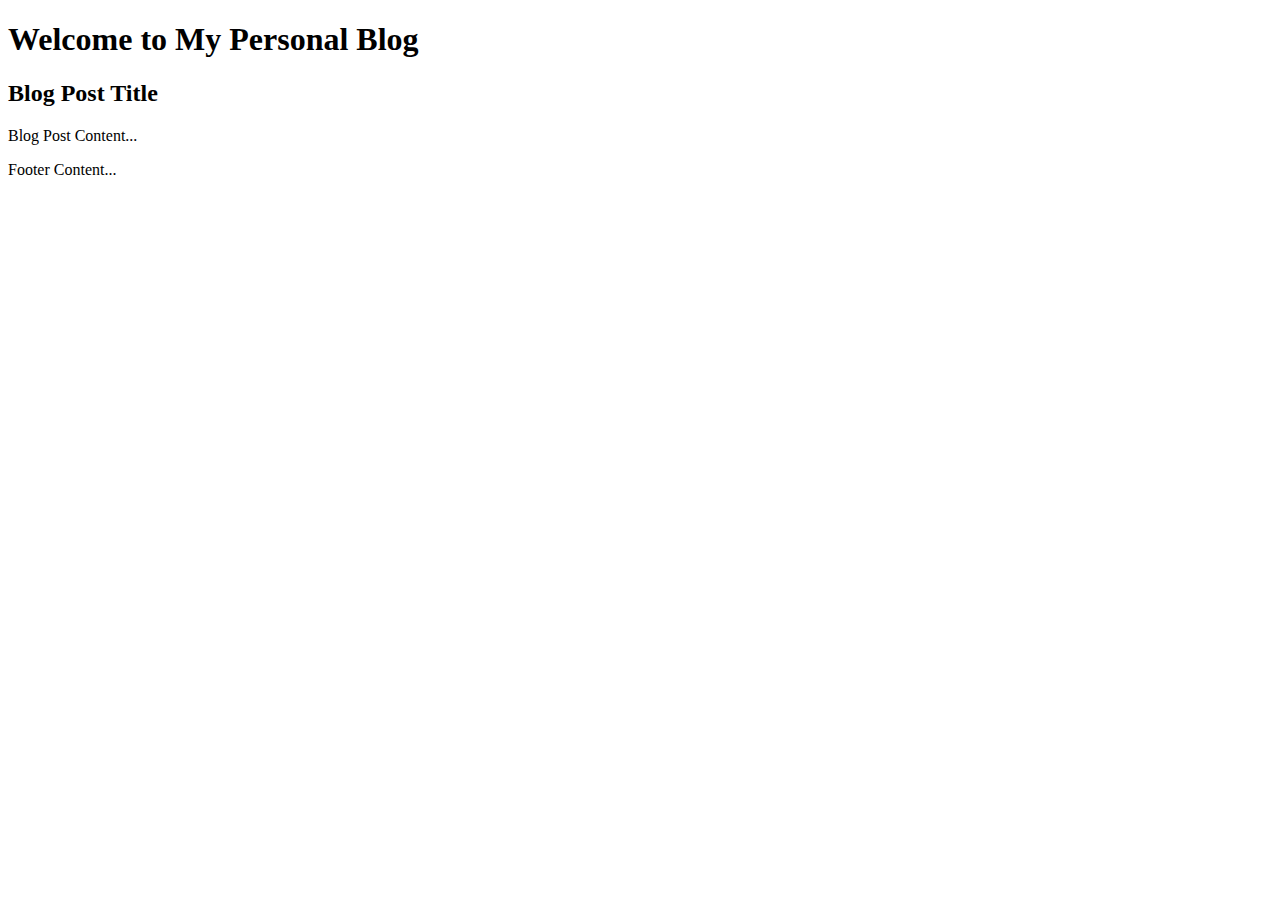
==== index.html @ 1334d031 "first commit" ====
<!DOCTYPE html>
<html>
    <head>
        <title>My Personal Blog</title>
      </head>
      <body>
        <div class="header">
           <h1>Welcome to My Personal Blog</h1> 
        </div>
        <div class="main">
            <h2>Blog Post Title</h2>
            <p>Blog Post Content...</p>
        </div>
        <div class="footer">
            <p>Footer Content...</p>
        </div>
      </body>

</html>
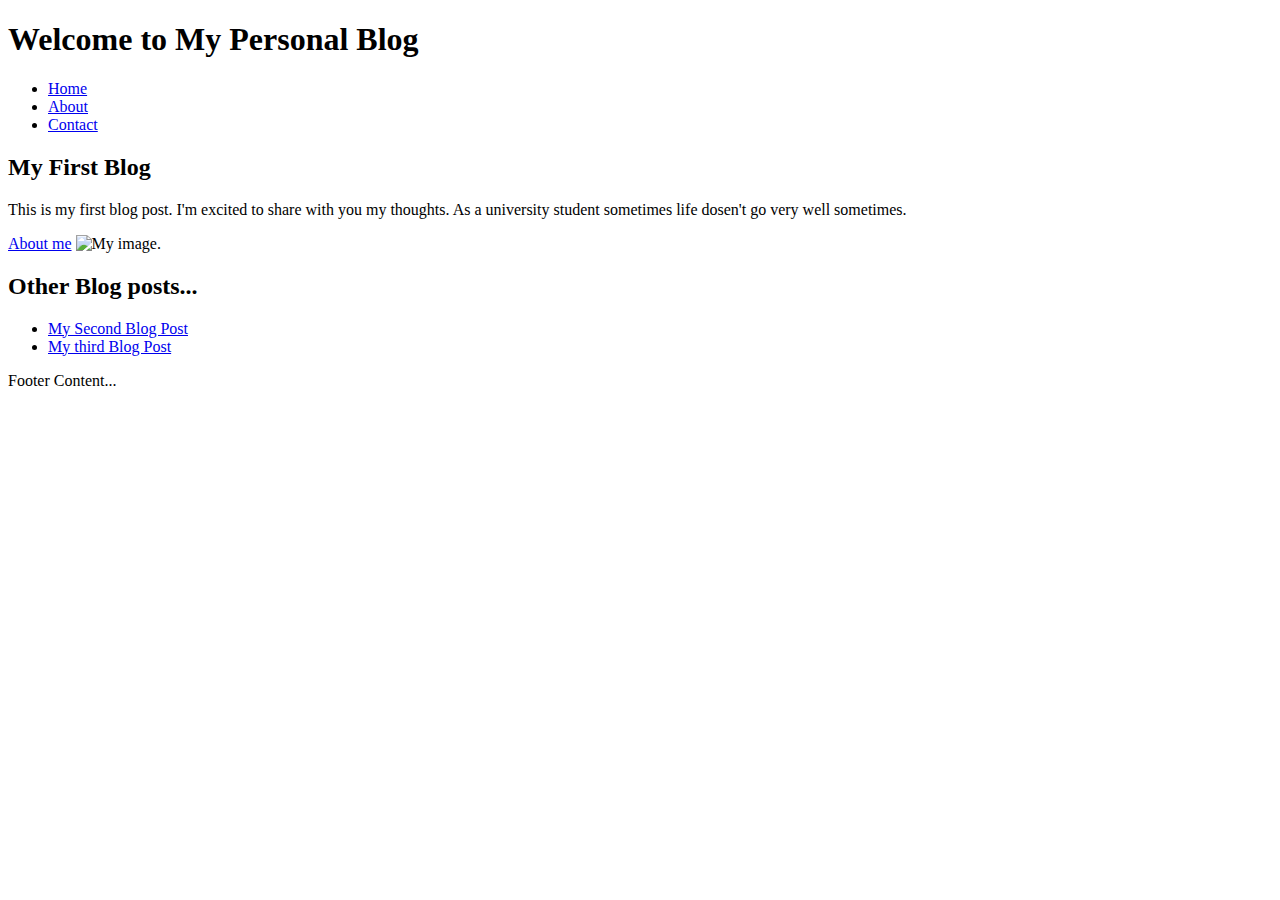
==== commit 21b26417: "Third commit" ====
--- a/index.html
+++ b/index.html
@@ -6,10 +6,24 @@
       <body>
         <div class="header">
            <h1>Welcome to My Personal Blog</h1> 
+           <ul>
+            <li><a href="index.html">Home</a></li>
+            <li><a href="about.html">About</a></li>
+            <li><a href="contact.html">Contact</a></li>
+           </ul>
         </div>
         <div class="main">
-            <h2>Blog Post Title</h2>
-            <p>Blog Post Content...</p>
+            <h2>My First Blog</h2>
+            <p>This is my first blog post. I'm excited to share with you my thoughts. As a university student sometimes life dosen't go very well sometimes.</p>
+            <!--Blog post content-->
+            <a href="About.html">About me</a>
+            <img src="C:\Users\LENOVO\OneDrive\Desktop\Personal Blog Folder\Images\L4.jpg" alt="My image">.
+            <h2>Other Blog posts...</h2>
+            <ul> 
+              <li><a href="post2.html">My Second Blog Post</a></li> 
+              <li><a href="post3.html">My third Blog Post</a></li> 
+              <!-- Add more blog post titles as needed --> 
+          </ul>
         </div>
         <div class="footer">
             <p>Footer Content...</p>
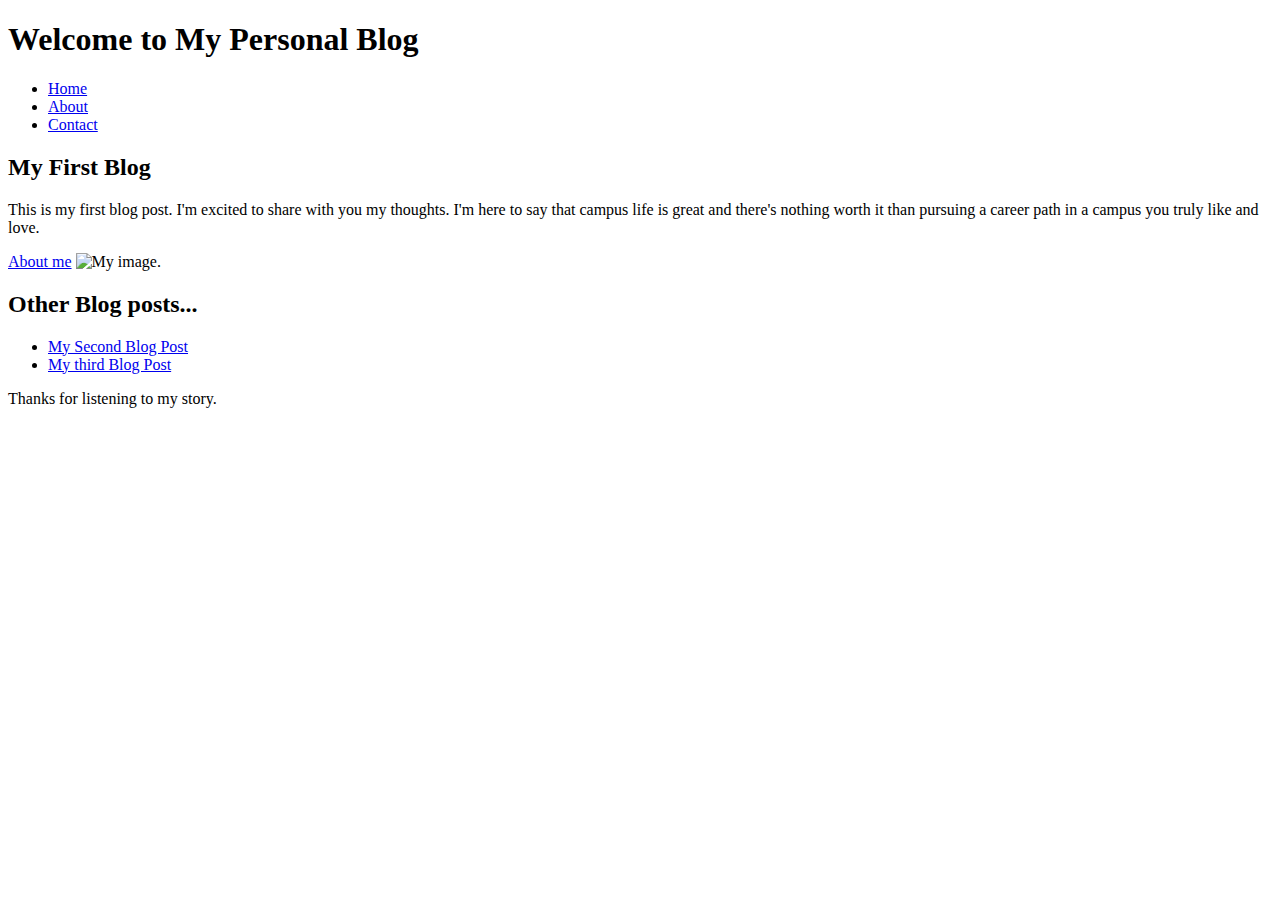
==== commit 3b5df50b: "File update" ====
--- a/index.html
+++ b/index.html
@@ -14,7 +14,8 @@
         </div>
         <div class="main">
             <h2>My First Blog</h2>
-            <p>This is my first blog post. I'm excited to share with you my thoughts. As a university student sometimes life dosen't go very well sometimes.</p>
+            <p>This is my first blog post. I'm excited to share with you my thoughts.
+              I'm here to say that campus life is great and there's nothing worth it than pursuing a career path in a campus you truly like and love. </p>
             <!--Blog post content-->
             <a href="About.html">About me</a>
             <img src="C:\Users\LENOVO\OneDrive\Desktop\Personal Blog Folder\Images\L4.jpg" alt="My image">.
@@ -26,7 +27,7 @@
           </ul>
         </div>
         <div class="footer">
-            <p>Footer Content...</p>
+            <p>Thanks for listening to my story.</p>
         </div>
       </body>
 
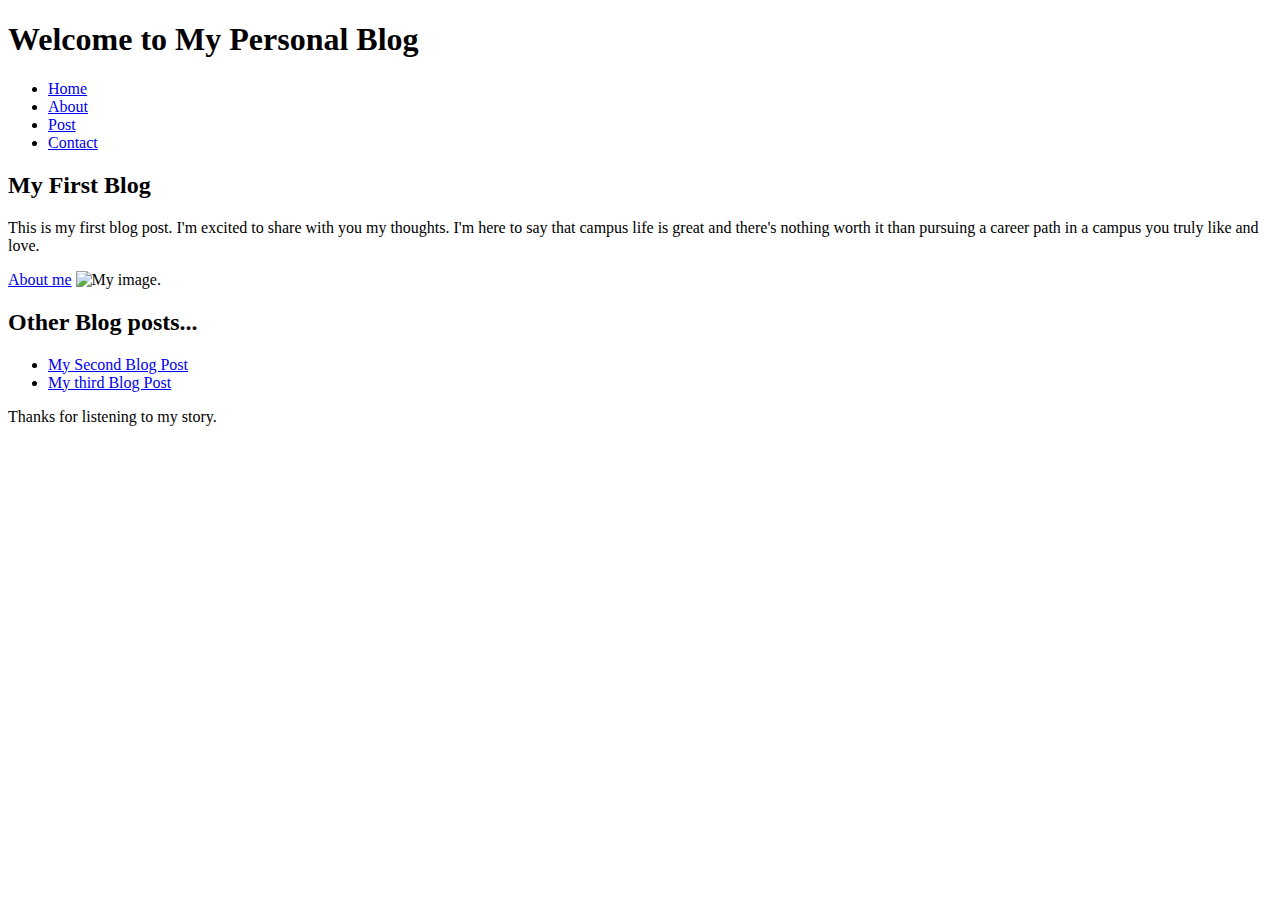
==== commit 8d7702e2: "File update" ====
--- a/index.html
+++ b/index.html
@@ -9,6 +9,7 @@
            <ul>
             <li><a href="index.html">Home</a></li>
             <li><a href="about.html">About</a></li>
+            <li><a href="post.html">Post</a></li>
             <li><a href="contact.html">Contact</a></li>
            </ul>
         </div>
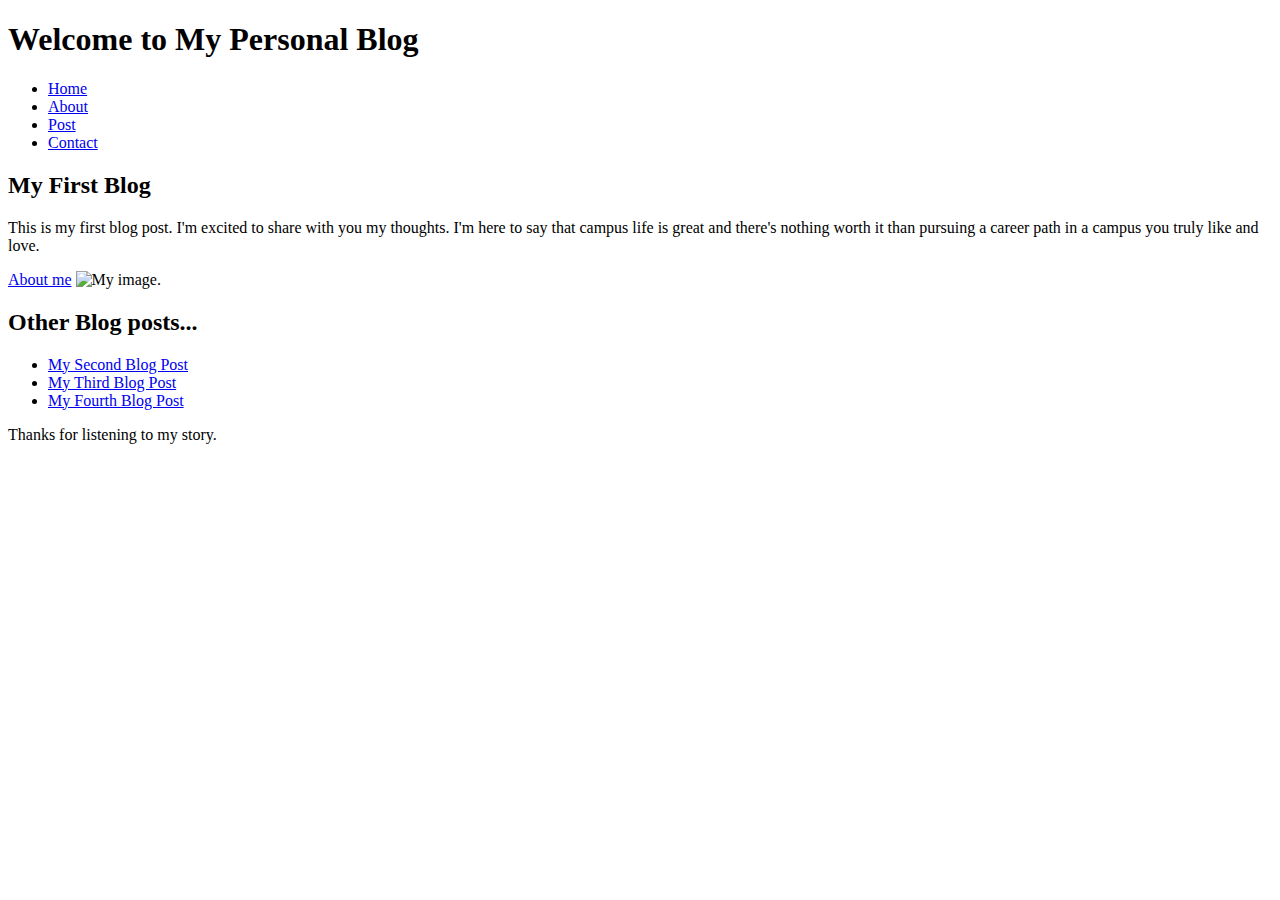
==== commit a18b7978: "File update" ====
--- a/index.html
+++ b/index.html
@@ -23,7 +23,8 @@
             <h2>Other Blog posts...</h2>
             <ul> 
               <li><a href="post2.html">My Second Blog Post</a></li> 
-              <li><a href="post3.html">My third Blog Post</a></li> 
+              <li><a href="post3.html">My Third Blog Post</a></li> 
+              <li><a href="post4.html">My Fourth Blog Post</a></li> 
               <!-- Add more blog post titles as needed --> 
           </ul>
         </div>
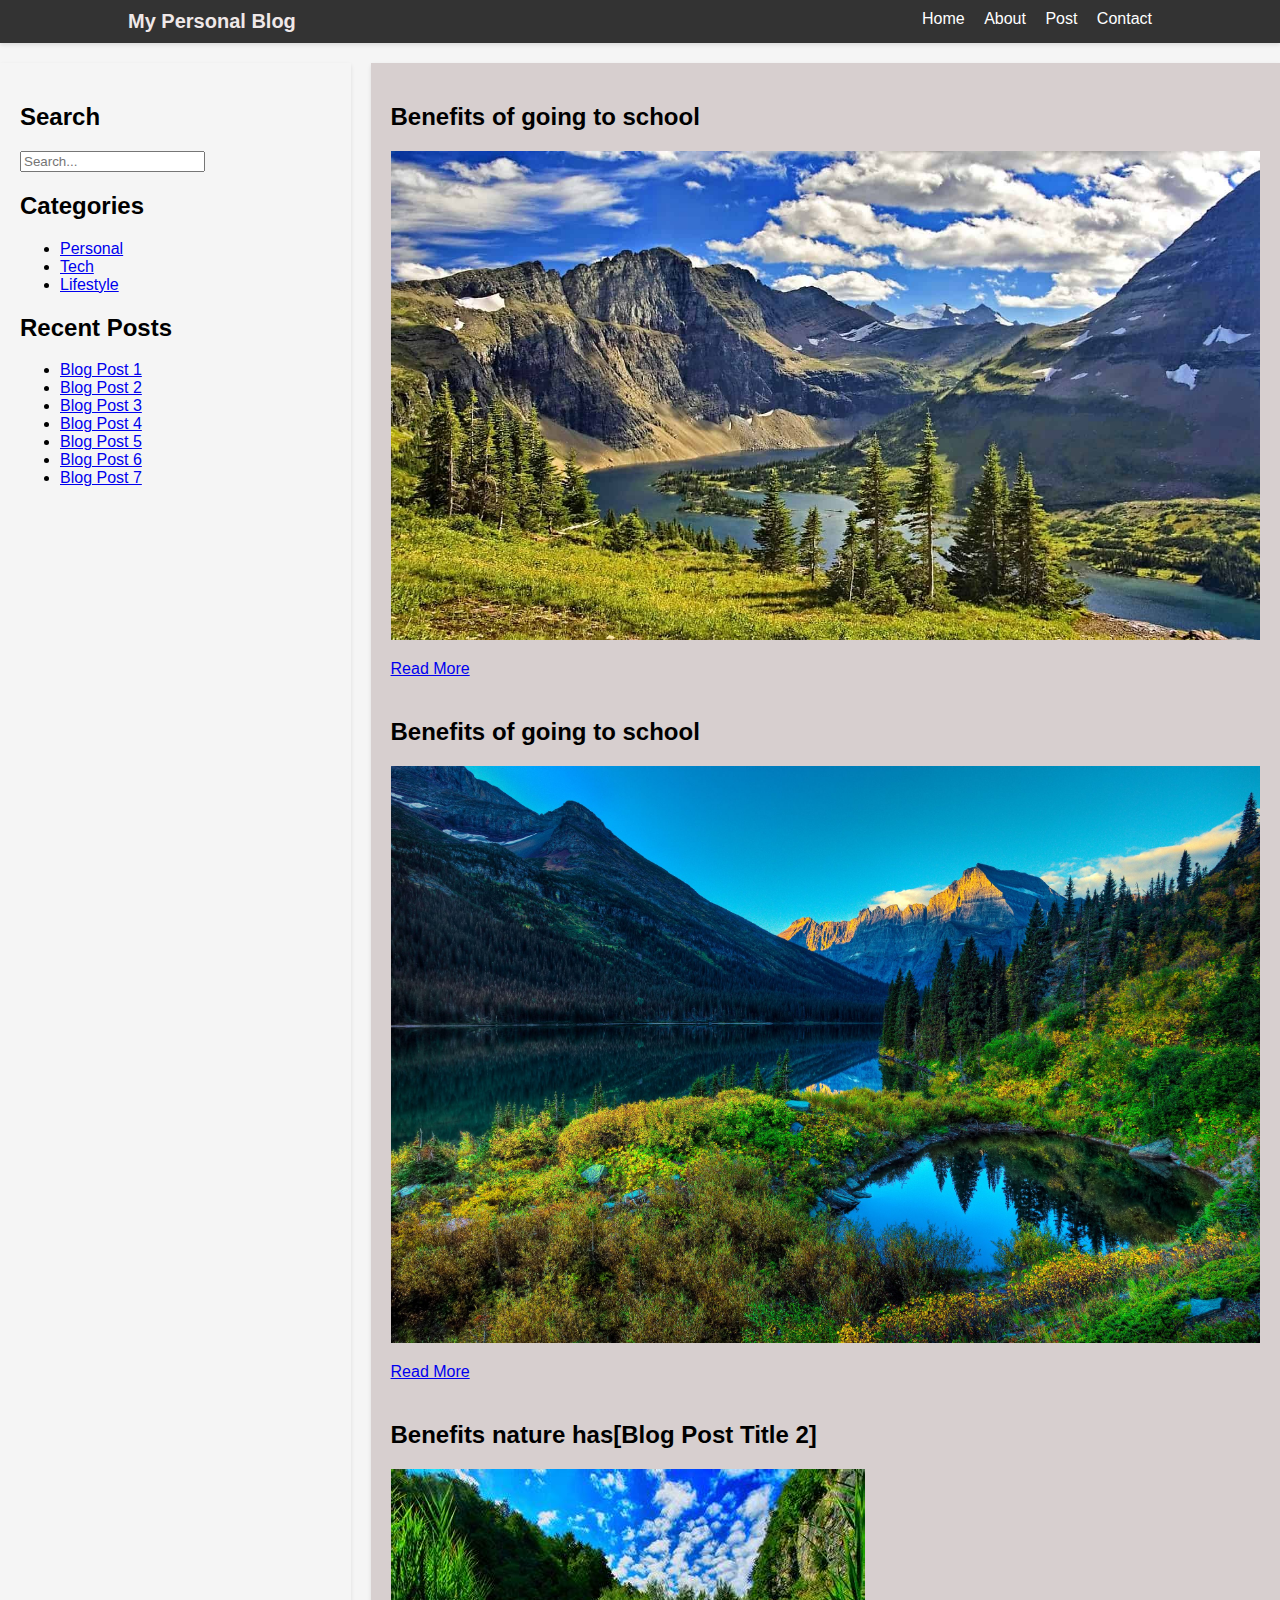
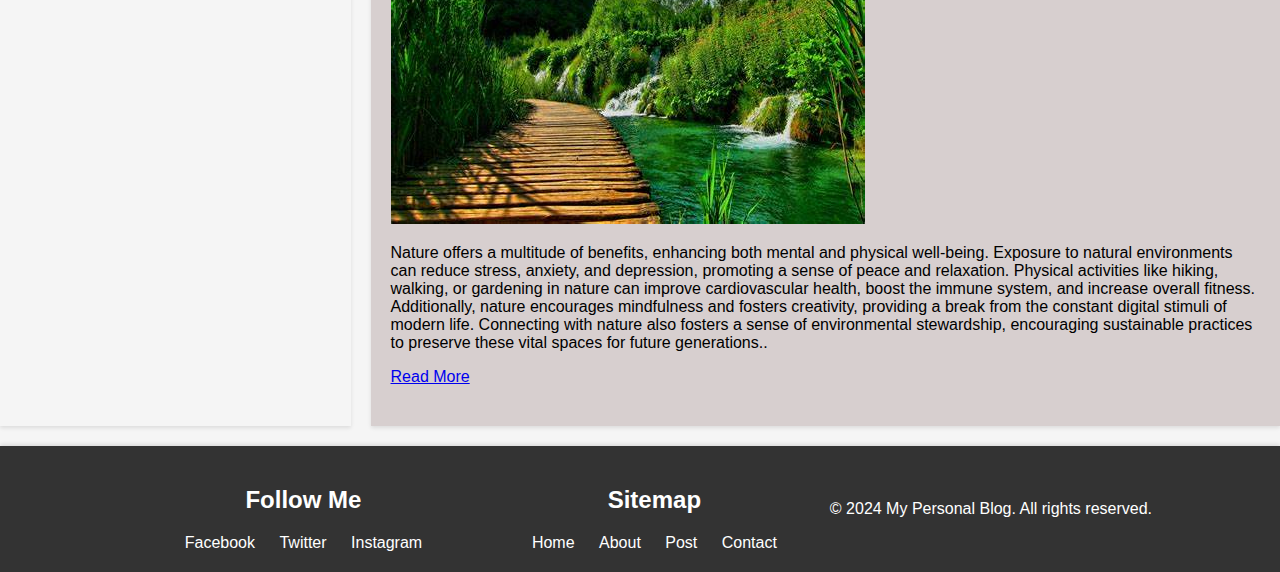
==== commit fe95f5e3: "Final update" ====
--- a/index.html
+++ b/index.html
@@ -1,36 +1,88 @@
-<!DOCTYPE html>
-<html>
-    <head>
-        <title>My Personal Blog</title>
-      </head>
-      <body>
-        <div class="header">
-           <h1>Welcome to My Personal Blog</h1> 
-           <ul>
-            <li><a href="index.html">Home</a></li>
-            <li><a href="about.html">About</a></li>
-            <li><a href="post.html">Post</a></li>
-            <li><a href="contact.html">Contact</a></li>
-           </ul>
-        </div>
-        <div class="main">
-            <h2>My First Blog</h2>
-            <p>This is my first blog post. I'm excited to share with you my thoughts.
-              I'm here to say that campus life is great and there's nothing worth it than pursuing a career path in a campus you truly like and love. </p>
-            <!--Blog post content-->
-            <a href="About.html">About me</a>
-            <img src="C:\Users\LENOVO\OneDrive\Desktop\Personal Blog Folder\Images\L4.jpg" alt="My image">.
-            <h2>Other Blog posts...</h2>
+<!DOCTYPE html> 
+<html> 
+<head> 
+    <title>My Personal Blog</title> 
+    <link rel="stylesheet" href="Css/Style.css"> 
+</head> 
+<body> 
+    <header> 
+        <div class="header-content"> 
+            <div class="logo"> 
+                <h1>My Personal Blog</h1> 
+            </div> 
+            <nav> 
+                <ul> 
+                    <li><a href="index.html">Home</a></li> 
+                    <li><a href="about.html">About</a></li> 
+                    <li><a href="post.html">Post</a></li> 
+                    <li><a href="contact.html">Contact</a></li> 
+                </ul> 
+            </nav> 
+        </div> 
+    </header> 
+    <main> 
+        <aside class="sidebar"> 
+            <h2>Search</h2> 
+            <input type="text" placeholder="Search..."> 
+            <h2>Categories</h2> 
             <ul> 
-              <li><a href="post2.html">My Second Blog Post</a></li> 
-              <li><a href="post3.html">My Third Blog Post</a></li> 
-              <li><a href="post4.html">My Fourth Blog Post</a></li> 
-              <!-- Add more blog post titles as needed --> 
-          </ul>
-        </div>
-        <div class="footer">
-            <p>Thanks for listening to my story.</p>
-        </div>
-      </body>
-
+                <li><a href="#">Personal</a></li> 
+                <li><a href="#">Tech</a></li> 
+                <li><a href="#">Lifestyle</a></li> 
+            </ul> 
+            <h2>Recent Posts</h2> 
+            <ul> 
+                <li><a href="#">Blog Post 1</a></li> 
+                <li><a href="#">Blog Post 2</a></li> 
+                <li><a href="#">Blog Post 3</a></li> 
+                <li><a href="#">Blog Post 4</a></li> 
+                <li><a href="#">Blog Post 5</a></li> 
+                <li><a href="#">Blog Post 6</a></li> 
+                <li><a href="#">Blog Post 7</a></li> 
+            </ul> 
+        </aside> 
+        <section class="content"> 
+            <article class="blog-post"> 
+                <h2>Benefits of going to school</h2> 
+                <img src="Images\6.-Gros-Morne-National-Park-Newfoundland.jpg" alt="Nature">
+                <p></p> 
+                <a href="#">Read More</a> 
+            </article> 
+            <article class="blog-post"> 
+                <h2>Benefits of going to school</h2> 
+                <img src="Images\R (1).jpg" alt="Nature">
+                <p></p> 
+                <a href="#">Read More</a> 
+            </article> 
+            <article class="blog-post"> 
+                <h2>Benefits nature has[Blog Post Title 2]</h2> 
+                <img src="Images\OIP.jpg" alt="Cafe"> 
+                <p>Nature offers a multitude of benefits, enhancing both mental and physical well-being. Exposure to natural environments can reduce stress, anxiety, and depression, promoting a sense of peace and relaxation. Physical activities like hiking, walking, or gardening in nature can improve cardiovascular health, boost the immune system, and increase overall fitness. Additionally, nature encourages mindfulness and fosters creativity, providing a break from the constant digital stimuli of modern life. Connecting with nature also fosters a sense of environmental stewardship, encouraging sustainable practices to preserve these vital spaces for future generations..</p> 
+                <a href="#">Read More</a> 
+            </article> 
+        </section> 
+    </main> 
+    <footer> 
+        <div class="footer-content"> 
+            <div class="social-media"> 
+                <h2>Follow Me</h2> 
+                <ul> 
+                    <li><a href="#">Facebook</a></li> 
+                    <li><a href="#">Twitter</a></li> 
+                    <li><a href="#">Instagram</a></li> 
+                </ul> 
+            </div> 
+            <div class="sitemap"> 
+                <h2>Sitemap</h2> 
+                <ul> 
+                    <li><a href="index.html">Home</a></li> 
+                    <li><a href="about.html">About</a></li> 
+                    <li><a href="post.html">Post</a></li> 
+                    <li><a href="contact.html">Contact</a></li> 
+                </ul> 
+            </div> 
+            <p>&copy; 2024 My Personal Blog. All rights reserved.</p> 
+        </div> 
+    </footer> 
+</body> 
 </html>--- a/Css/Style.css
+++ b/Css/Style.css
@@ -0,0 +1,192 @@
+/* Global styles */ 
+html, body { 
+    height: 100%; 
+    margin: 0; 
+    padding: 0; 
+    font-family: Arial, sans-serif; 
+    background-color: #f5f5f5; 
+} 
+ 
+body { 
+    display: flex; 
+    flex-direction: column; 
+} 
+ 
+/* Header styles */ 
+.header-content, .main-content, .footer-content { 
+    width: 80%; 
+    margin: auto; 
+} 
+ 
+header { 
+    background: #333; 
+    color: #efe8e8; 
+    padding: 10px 0; 
+    box-shadow: 0 2px 4px rgba(0, 0, 0, 0.1); 
+} 
+ 
+header .logo { 
+    display: inline-block; 
+} 
+ 
+header .logo h1 { 
+    font-size: 20px; 
+    margin: 0; 
+    padding: 0; 
+} 
+ 
+header nav { 
+    display: inline-block; 
+    float: right; 
+} 
+ 
+header nav ul { 
+    list-style: none; 
+    margin: 0; 
+    padding: 0; 
+} 
+ 
+header nav ul li { 
+    display: inline; 
+    margin-left: 15px; 
+} 
+ 
+header nav ul li a { 
+    color: #fff; 
+    text-decoration: none; 
+    font-size: 16px; 
+    transition: color 0.3s; 
+} 
+ 
+header nav ul li a:hover { 
+    color: #ffd700; 
+} 
+ 
+/* main styles */ 
+main { 
+    display: flex; 
+    flex: 1; 
+    margin: 20px 0; 
+    justify-content: space-between; 
+} 
+ 
+.sidebar { 
+    width: 25%; 
+    padding: 20px; 
+    background: d7cfcf; 
+    box-shadow: 0 2px 4px rgba(0, 0, 0, 0.1); 
+} 
+ 
+.content { 
+    width: 70%; 
+    padding: 20px; 
+    background: #d7cfcf; 
+    box-shadow: 0 2px 4px rgba(0, 0, 0, 0.1); 
+    display: flex; 
+    flex-direction: column; 
+    margin-left: 20px; /* Added margin for space between sidebar and 
+content */ 
+} 
+ 
+.blog-post { 
+    margin-bottom: 20px; 
+} 
+ 
+.blog-post img { 
+    max-width: 100%; 
+    height: auto; 
+} 
+ 
+/* footer styles */ 
+footer { 
+    background: #333; 
+    color: #fff; 
+    text-align: center; 
+    padding: 20px 0; 
+    box-shadow: 0 -2px 4px rgba(0, 0, 0, 0.1); 
+    width: 100%; 
+    position: relative; 
+} 
+ 
+.footer-content { 
+    display: flex; 
+    justify-content: space-between; 
+    align-items: center; 
+} 
+ 
+.footer-content div { 
+    flex: 1; 
+    margin: 0 20px; 
+} 
+ 
+.footer-content ul { 
+    list-style: none; 
+    padding: 0; 
+    margin: 0; 
+} 
+ 
+.footer-content ul li { 
+    display: inline; 
+    margin: 0 10px; 
+} 
+ 
+.footer-content ul li a { 
+    color: #fff; 
+    text-decoration: none; 
+    transition: color 0.3s; 
+} 
+ 
+.footer-content ul li a:hover { 
+    color: #ffd700; 
+} 
+ 
+/* Contact form styles */ 
+.contact-section { 
+    width: 50%; /* Set the width of the contact form */ 
+    max-width: 600px; /* Ensure the form doesn't get too wide on large 
+screens */ 
+    margin: auto; /* Center the form */ 
+    background: #fff; 
+    padding: 20px; 
+    box-shadow: 0 2px 4px rgba(0, 0, 0, 0.1); 
+} 
+ 
+.contact-section h2 { 
+    text-align: center; 
+} 
+ 
+.contact-section form { 
+    display: flex; 
+    flex-direction: column; 
+} 
+ 
+.contact-section form label { 
+    margin-bottom: 10px; 
+} 
+ 
+.contact-section form input[type="text"], 
+.contact-section form input[type="email"] { 
+    width: 100%; 
+    padding: 10px; 
+    margin-bottom: 20px; 
+    border: 1px solid #ccc; 
+    border-radius: 5px; 
+    box-sizing: border-box; /* Include padding and border in the element's 
+total width and height */ 
+} 
+ 
+.contact-section form input[type="submit"] { 
+    background: #333; 
+    color: #fff; 
+    padding: 10px 20px; 
+    border: none; 
+    border-radius: 5px; 
+    cursor: pointer; 
+    transition: background 0.3s; 
+    align-self: center; /* Center the submit button */ 
+} 
+ 
+.contact-section form input[type="submit"]:hover { 
+    background: #555; 
+} 
+ 